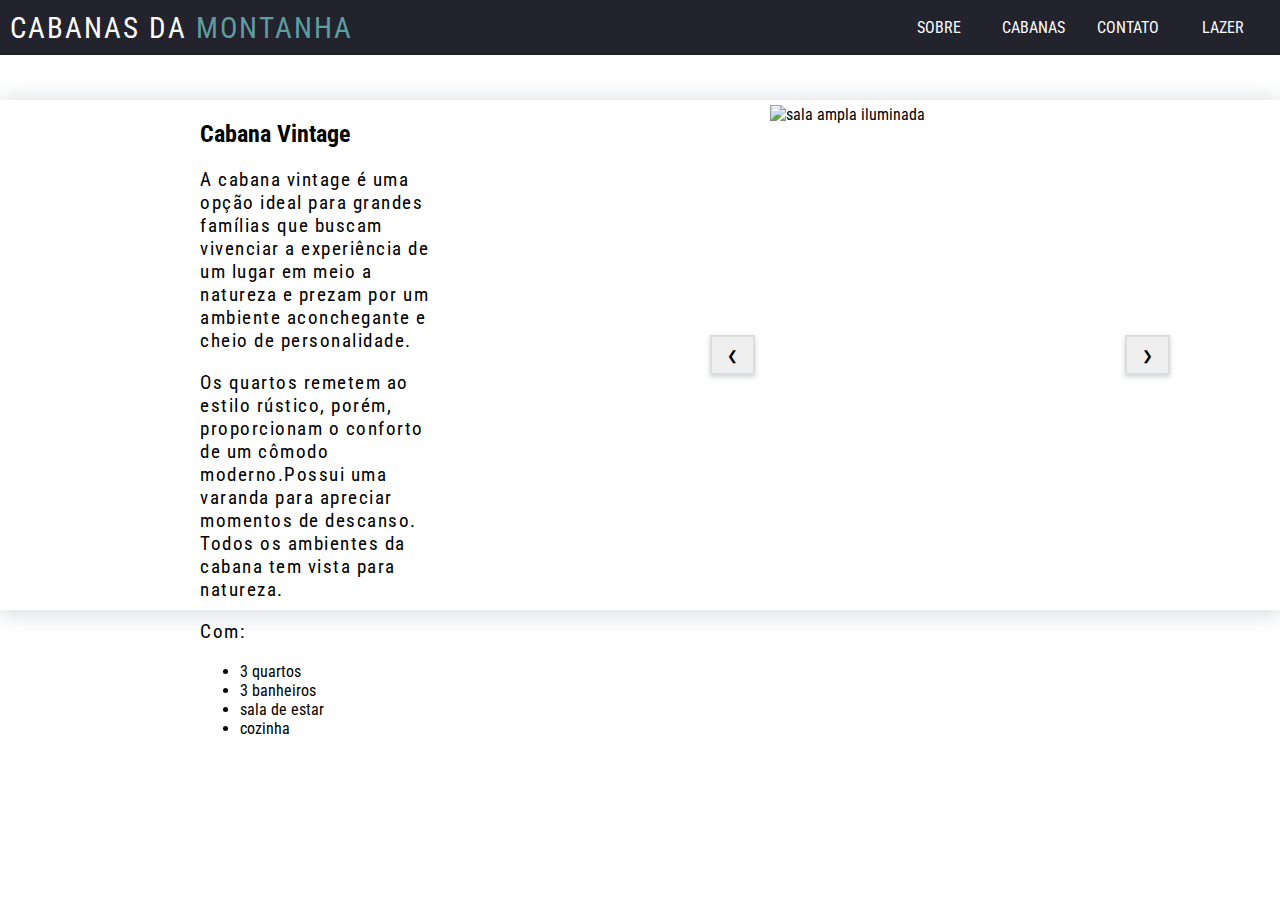
==== html/cabanavintage.html @ 25a83a3d "Merge pull request #1 from DesenvolveDanilo/rocky/project" ====
<!DOCTYPE html>
<html lang="pt-br">

<head>
        <meta charset="UTF-8">
        <meta http-equiv="X-UA-Compatible" content="IE=edge">
        <meta name="viewport" content="width=device-width, initial-scale=1.0">
        <title>Cabana Vintage</title>
        <link rel="stylesheet" href="../css/carrosel.css">
</head>

<body>
      
        <header>
                <nav class="nav-container">
                        <a class="logo" href="../html/index.html">cabanas da <span>montanha</span></a>

                        <ul class="lista">
                                <li><a href="sobre.html" target="blank">sobre</a></li>
                                <li><a href="./index.html#cab">Cabanas</a></li>
                                <li><a href="contato.html" target="blank">Contato</a></li>
                                <li><a href="lazer.html" target="blank">Lazer</a></li>
                        </ul>
                </nav>
       
        </header>
       
        <main>
                <div class="img-container">
                        <button class="btn-slide" onclick="plusDivs(-1)">&#10094;</button>
                        <img class="mySlides"
                                src="https://images.unsplash.com/photo-1498409505433-aff66f7ba9e6?ixid=MnwxMjA3fDB8MHxwaG90by1wYWdlfHx8fGVufDB8fHx8&ixlib=rb-1.2.1&auto=format&fit=crop&w=629&q=80" alt="sala ampla iluminada">
                        <img class="mySlides"
                                src="https://images.unsplash.com/photo-1487695652027-48e475bfa86f?ixlib=rb-1.2.1&ixid=MnwxMjA3fDB8MHxwaG90by1yZWxhdGVkfDF8fHxlbnwwfHx8fA%3D%3D&auto=format&fit=crop&w=500&q=60" alt="poltrona da cabana">
                        <img class="mySlides"
                                src="https://images.unsplash.com/photo-1557236516-29504c9fe789?ixlib=rb-1.2.1&ixid=MnwxMjA3fDB8MHxwaG90by1wYWdlfHx8fGVufDB8fHx8&auto=format&fit=crop&w=750&q=80 " alt="cama vintage">
                        <img class="mySlides"
                                src="https://images.unsplash.com/photo-1507086182422-97bd7ca2413b?ixlib=rb-1.2.1&ixid=MnwxMjA3fDB8MHxwaG90by1wYWdlfHx8fGVufDB8fHx8&auto=format&fit=crop&w=1055&q=80 " alt="banheiro vintage">

                        <button class="btn-slide" onclick="plusDivs(+1)">&#10095;</button>
                </div>

                <div class="description">
                        <h2>Cabana Vintage</h2>
                        <p>A cabana vintage é uma opção ideal para grandes famílias que buscam vivenciar a experiência de um lugar em meio a natureza e prezam por um ambiente aconchegante e cheio de personalidade. </p>
                        
                        <p>Os quartos remetem ao estilo rústico, porém, proporcionam o conforto de um cômodo moderno.Possui uma varanda para apreciar momentos de descanso. Todos os ambientes da cabana tem vista para natureza.</p>
                        <p>Com:</p>
                        <ul>
                                <li>3 quartos</li>
                                <li>3 banheiros</li>
                                <li>sala de estar</li>
                                <li>cozinha</li>
                        </ul>
                </div>  
        </main>

        <script src="../js/carrosel.js"></script>
</body>
</html>
---- css/carrosel.css ----
/* variaveis e fontes  */
@import url('https://fonts.googleapis.com/css2?family=Roboto+Condensed&display=swap');

*{
    box-sizing: border-box;
    font-family: 'Roboto Condensed', sans-serif;
    --nav-color:#23232e;
}

body{
    margin: 0;
    padding: 0; 
    font-size: 16px;
 }

/* nav bar  */
.nav-container{
    max-height: 55px;
    width: 100%;
    padding: 10px;
    display: flex;
    justify-content: space-between;
    align-items: center;
    position: fixed;
    top:0px;
    left:0px;
    background:var(--nav-color);
    z-index: 2;
}

.logo{
    margin: 0;
    font-size: 1.8rem;
    text-transform: uppercase;
    letter-spacing: 2px;
    color: white;
}

.logo span{
   color: cadetblue; 
}

a{
   text-decoration: none; 
}

.lista{
    list-style: none;
    display: flex;
    width:30%;
    min-width: 250px;
    padding-left: 0px;
}

.lista li{
    margin: 0px 10px;
    width: 33%;
    text-transform: uppercase;
    text-align: center;
}

.lista li a{
    color: white;
    transition: 0.2s;
}

.lista a:hover{
    opacity: 0.7;
    font-size: 1.2rem;
}

/* carrosel */
.img-container {
    padding-left: 600px;
    padding-bottom: 300px;
    margin-top: 105px;
    display: flex;
    width: 100%;
    justify-content: center;
    align-items: center;
}

.img-container img{
    width: 340px;
    height: 500px;
    margin: 0px 15px;   
    object-fit: cover;
}

.btn-slide{
   width: 45px;
   height: 40px;
   box-shadow:0px 2px 5px #26395338;   
   border:2px solid rgb(221, 221, 221);
}

/* descrição  */
.description{
    display: block;
    position: absolute;
    padding-left: 200px;
    padding-right: 850px;
    top:100px;
    box-shadow: 0px 2px 23px #26395338;
    left:0;
    z-index: -1;
    height: 510px;
}

.description p{
    font-size: 1.2rem;
    letter-spacing: 1.5px;
}
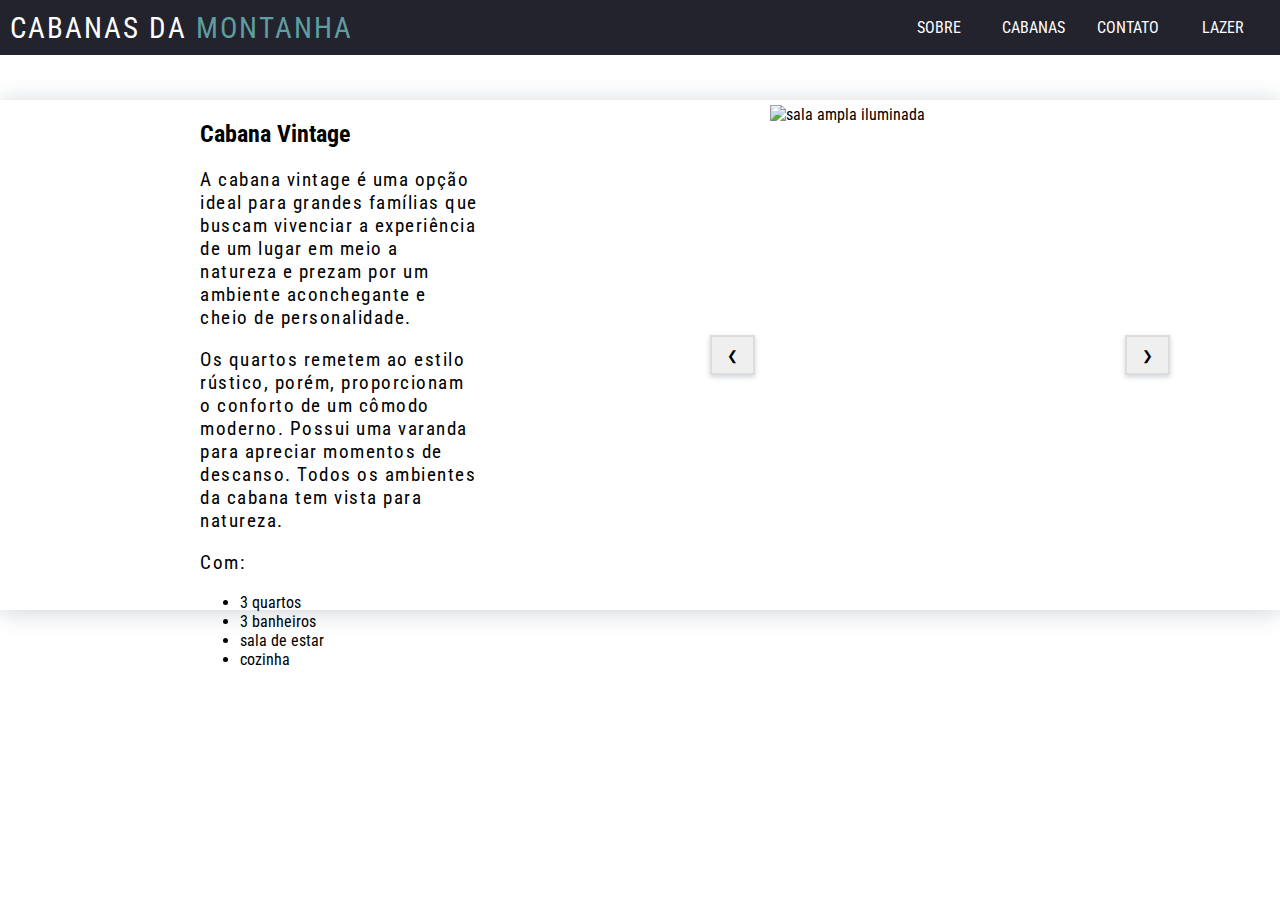
==== commit 91635bda: "modificações" ====
--- a/html/cabanavintage.html
+++ b/html/cabanavintage.html
@@ -44,7 +44,7 @@
                         <h2>Cabana Vintage</h2>
                         <p>A cabana vintage é uma opção ideal para grandes famílias que buscam vivenciar a experiência de um lugar em meio a natureza e prezam por um ambiente aconchegante e cheio de personalidade. </p>
                         
-                        <p>Os quartos remetem ao estilo rústico, porém, proporcionam o conforto de um cômodo moderno.Possui uma varanda para apreciar momentos de descanso. Todos os ambientes da cabana tem vista para natureza.</p>
+                        <p>Os quartos remetem ao estilo rústico, porém, proporcionam o conforto de um cômodo moderno. Possui uma varanda para apreciar momentos de descanso. Todos os ambientes da cabana tem vista para natureza.</p>
                         <p>Com:</p>
                         <ul>
                                 <li>3 quartos</li>
--- a/css/carrosel.css
+++ b/css/carrosel.css
@@ -99,7 +99,7 @@
     display: block;
     position: absolute;
     padding-left: 200px;
-    padding-right: 850px;
+    padding-right: 800px;
     top:100px;
     box-shadow: 0px 2px 23px #26395338;
     left:0;
